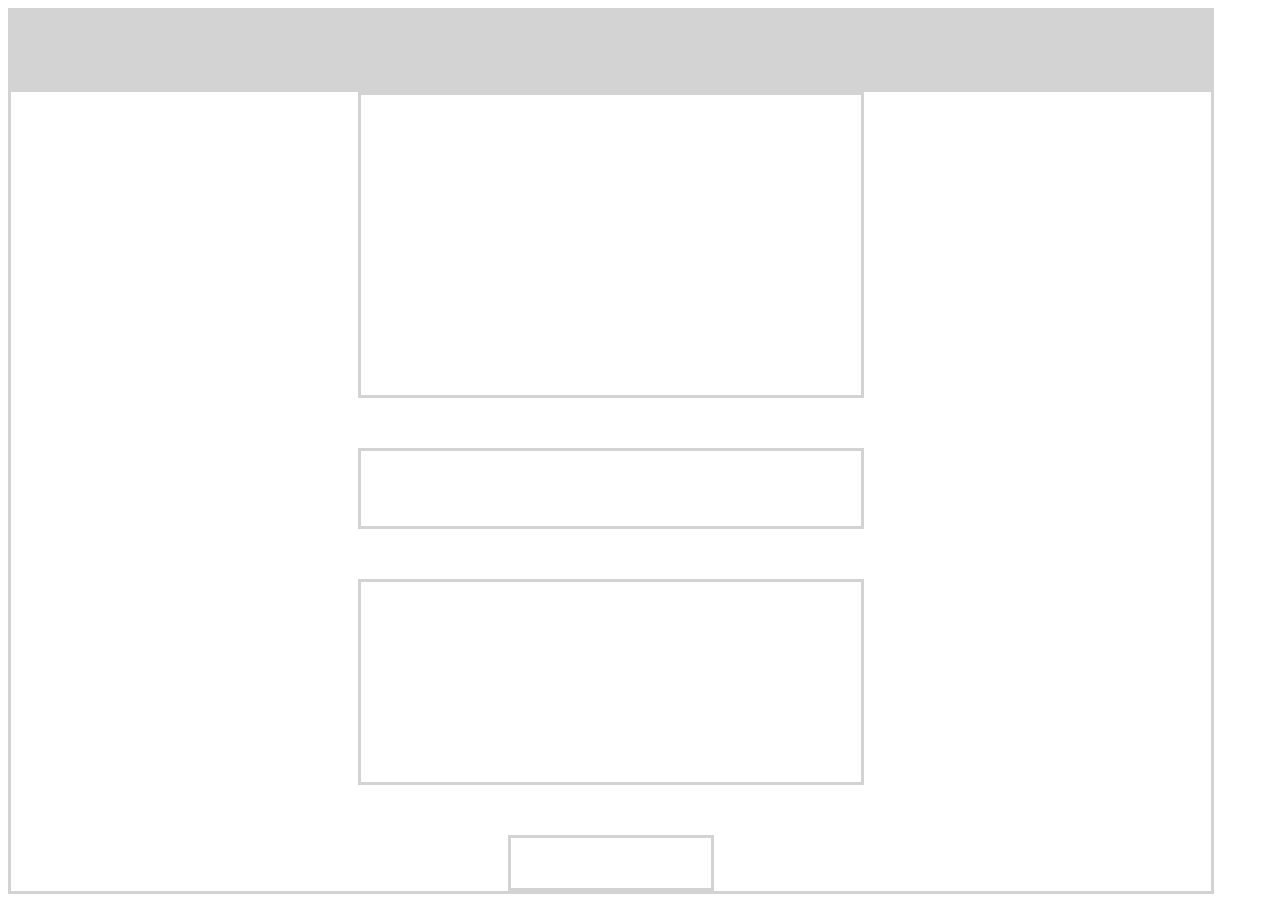
==== index.html @ 072238c9 "sending all files now" ====
<!DOCTYPE html>
<html><head>
    <link rel="stylesheet" type="text/css" href="css/style.css">
<title>LC Webpage</title>
    </head>
    <body>
        <div id= "mainBar"></div>
       
        <div class="centerContentContainer">
            
        <div class="centerContent" id="imageSlides"></div>
        <div  class="centerContent" id="welcomeBox"></div>
        <div  class="centerContent" id="copyBox"></div>
        <div  id="services"> </div>
            </div>
                <div class="contactContainer">
        <div class="contactBoxes" id="insta"></div>
        <div class="contactBoxes" id="fb"></div>
        <div class="contactBoxes" id="email"></div>
        </div>
</body>
</html>
---- css/style.css ----
#mainBar {
    border-style: solid;
    background-color: lightgray;
    border-color: lightgray;
    height: 75px;
    width: 1200px
}

.centerContentContainer {
    display:flex; flex-direction:column;align-items: center;
    width: 1200px;
    border-style: solid;
    border-color:lightgrey;
    background-color: white;
    
        
}

#imageSlides {
    height: 300px;border-style:solid;border-color:lightgrey;margin-bottom:50px
}

#welcomeBox {border-style:solid;border-color: lightgray;
    height: 75px;margin-bottom:50px;
}

#copyBox {
    height: 200px;border-style:solid;border-color: lightgray;margin-bottom:50px
}

#services {
    height: 50px;width:200px;border-style:solid;border-color: lightgray;
}
.centerContent {width:500px;}
.contactContainer{width:500px;}
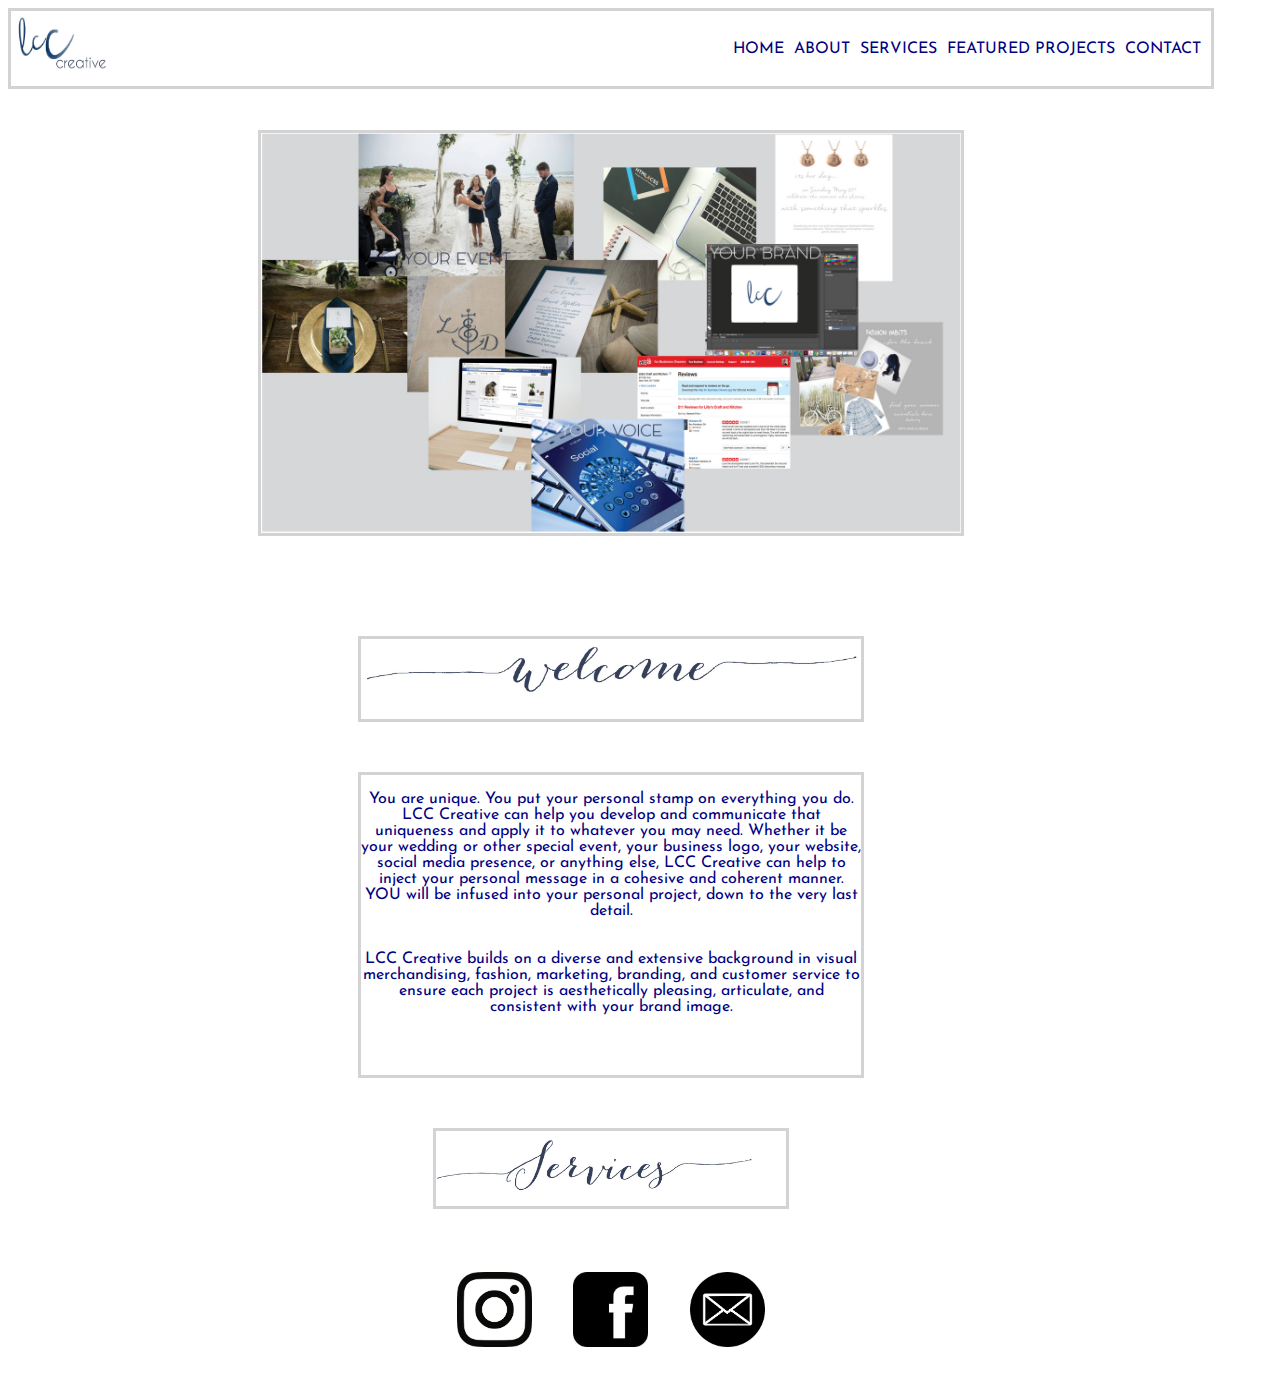
==== commit 0a8bc8dc: "adding content" ====
--- a/index.html
+++ b/index.html
@@ -1,22 +1,48 @@
 <!DOCTYPE html>
-<html><head>
+<html>
+
+<head>
     <link rel="stylesheet" type="text/css" href="css/style.css">
-<title>LC Webpage</title>
-    </head>
-    <body>
-        <div id= "mainBar"></div>
-       
-        <div class="centerContentContainer">
-            
-        <div class="centerContent" id="imageSlides"></div>
-        <div  class="centerContent" id="welcomeBox"></div>
-        <div  class="centerContent" id="copyBox"></div>
-        <div  id="services"> </div>
-            </div>
-                <div class="contactContainer">
-        <div class="contactBoxes" id="insta"></div>
-        <div class="contactBoxes" id="fb"></div>
-        <div class="contactBoxes" id="email"></div>
+   <link href="https://fonts.googleapis.com/css?family=Josefin+Sans" rel="stylesheet">
+    <title>LCC Creative</title>
+</head>
+
+<body>
+    <div class="mainBar">
+    <div class="leftBarcontent" id="logoMb"><img id="logoLCC" src="images/websitelogoFINAL.jpg"</div>
+    
+    <div class="rightBarLinks"><a href="contact.html">CONTACT</a></div>
+        <div class="rightBarLinks"><a href="featuredprojects.html">FEATURED PROJECTS</a></div>
+        <div class="rightBarLinks"><a href="services.html">SERVICES</a></div>
+          <div class="rightBarLinks">ABOUT</div> 
+        <div class="rightBarLinks"><a href="index.html">HOME</a></div>
+
+        
+    </div>
+
+    <div class="centerContentContainer">
+
+        <div class="centerContent" id="imageGrid"> <img id= "mainPhoto"  src="images/lccphotocollageCOCOMAT.jpg"></div>
+        <div class="centerContent" id="welcomeBox"><img id="wBanner" src="images/welcomebannerFINAL.jpg" /> </div>
+
+        <div class="centerContent" id="copyBox">
+            <p>You are unique. You put your personal stamp on everything you do. LCC Creative can help you develop and communicate that uniqueness and apply it to whatever you may need. Whether it be your wedding or other special event, your business logo, your website, social media presence, or anything else, LCC Creative can help to inject your personal message in a cohesive and coherent manner. YOU will be infused into your personal project, down to the very last detail.
+                <br/><br/>
+                <br/>LCC Creative builds on a diverse and extensive background in visual merchandising, fashion, marketing, branding, and customer service to ensure each project is aesthetically pleasing, articulate, and consistent with your brand image.</p>
         </div>
+ <div class="bottomContent">
+        <div id="services"> <a href="services.html"><img id="srvcs" src="images/servicesbannerfinal.jpg" /></a></div>
+          </div>
+     <div>
+        
+        </div>   
+    <div class="contactContainer">
+       <div class="contactBoxes" id="insta"><img class="contactUS" src="images/insta.png"></div>
+        <div class="contactBoxes" id="fb"><img class="contactUS" src="images/fbblack.jpg"></div>
+        <div class="contactBoxes" id="email"><img class="contactUS" src="images/email.png"></div>
+    </div>
+</div>
+ </div>  
 </body>
+
 </html>--- a/css/style.css
+++ b/css/style.css
@@ -1,35 +1,262 @@
-#mainBar {
-    border-style: solid;
-    background-color: lightgray;
-    border-color: lightgray;
-    height: 75px;
-    width: 1200px
+.mainBar {
+    border-style: solid;
+    border-color: lightgray;
+    height: 75px;
+    width: 1200px;
+    margin-bottom: 75px;
+}
+
+.leftBarcontent
+}
+
+#logoMb {
+    border-style: solid;
+    border-color: black;
+    width: 100px;
+    height: 70px;
+    align-items: left;
+    float: left;
+}
+
+#logoLCC {
+    height: 65px;
+    width: 100px;
+}
+
+.rightBarLinks {
+    float: right;
+    margin-right: 10px;
+    margin-top: 30px;
+    font-family: 'Josefin Sans', sans-serif;
+    color: navy;
+}
+
+.rightBarLinks a {
+    text-decoration: none;
+    color: navy;
 }
 
 .centerContentContainer {
-    display:flex; flex-direction:column;align-items: center;
-    width: 1200px;
-    border-style: solid;
-    border-color:lightgrey;
-    background-color: white;
+    display: flex;
+    flex-direction: column;
+    align-items: center;
+    width: 1200px;
+}
+
+.centerContent {
+    width: 500px;
+}
+
+#imageGrid {
+    height: 400px;
+    border-style: solid;
+    border-color: lightgrey;
+    margin-bottom: 50px;
+    margin-top: 50px;
+    width:700px
+}
+#mainPhoto {height:400px;width:700px;}
+
+#welcomeBox {
+    border-style: solid;
+    border-color: lightgray;
+    height: 80px;
+    margin-bottom: 50px;
+    margin-top: 50px
+}
+
+#wBanner {
+    height: 75 px;
+    width: 500px;
+}
+
+#copyBox {
+    height: 300px;
+    border-style: solid;
+    border-color: lightgray;
+    margin-bottom: 50px;
+    color: navy;
+    font-family: 'Josefin Sans', sans-serif;
+    text-align: center;
+}
+
+#welcomeText {
+    width: 400px;
+    height: 275px;
+}
+
+.bottomContent {display:flex;align-items:center;}
+#services {
+    height: 75px;
+    width: 350px;
+    border-style: solid;
+    border-color: lightgray;
+    margin-bottom: 60px;align-content: center;
+
+}
+
+#srvcs {
+    height: 75px;
+    width: 100;
+}
+
+.contactContainer { border-style: solid;
+    border-color: white;
+    height: 100px;
+    width: 350px;display: flex;
+    flex-direction: row;
+    justify-content: space-around;}
     
-        
-}
-
-#imageSlides {
-    height: 300px;border-style:solid;border-color:lightgrey;margin-bottom:50px
-}
-
-#welcomeBox {border-style:solid;border-color: lightgray;
-    height: 75px;margin-bottom:50px;
-}
-
-#copyBox {
-    height: 200px;border-style:solid;border-color: lightgray;margin-bottom:50px
-}
-
-#services {
-    height: 50px;width:200px;border-style:solid;border-color: lightgray;
-}
-.centerContent {width:500px;}
-.contactContainer{width:500px;}+ 
+
+
+ .contactUS {
+    height: 75px;
+     width: 75px;}
+
+
+
+
+/*services page*/
+
+#srvsBox {border-style: solid;
+    border-color: lightgray;
+    height: 80px;
+    margin-bottom: 50px;
+    margin-top: 50px}
+
+#oursrvcsBanner
+
+#srvsBox {border-style: solid;
+    border-color: lightgray;
+    height: 80px;
+    margin-bottom: 50px;
+    margin-top: 50px}
+#oursrvcsBanner {height: 75 px;
+    width: 500px;}
+
+#eventPlanning {
+    height: 500px;
+    width: 1200px;
+    border-style: solid;
+    border-color: lightgray;
+    margin-bottom: 50px;
+}
+#PhotoboxL {float:left;height:300px;width:500px;border-style: solid;
+    border-color: lightgray;margin-top:100px;margin-left:50px;}
+
+.RightContent {float:right;height:360px;width:400px;border-style: solid;
+    border-color: white;margin-right:50px;margin-top:100px;display:flex;flex-direction: column;align-items: center;}
+
+/*epcontent*/
+#eventImg {height:300px;width:500px;}
+#epBanner {height:50px;width:250px;border-style: solid;
+    border-color: lightgray;margin-bottom: 15px}
+#epbannerimg {height:38px;width:250px;}
+#epCopy {width:300px;height:215px;border-style: solid;
+    border-color: lightgray;color: navy;
+    font-family: 'Josefin Sans', sans-serif;
+    text-align: center;}
+#epRequest {height:50px;width:250px;border-style: solid;
+    border-color: lightgray;margin-top: 15px}
+#reqConsultimg {height:38px;width:250px;}
+/*MBC*/
+#mbcSrvcs {
+    height: 500px;
+    width: 1200px;
+    border-style: solid;
+    border-color: lightgray;
+    margin-bottom: 50px;
+}
+#MBCimage {height:300px;width:500px;}
+#mbcSrvcsBanner {height:50px;width:250px;border-style: solid;
+    border-color: lightgray;margin-bottom: 15px}
+#mbcbannerimg {height:45px;width:250px;}
+#mbcSrvcsCopy {width:300px;height:215px;border-style: solid;
+    border-color: lightgray;color: navy;
+    font-family: 'Josefin Sans', sans-serif;
+    text-align: center;}
+#mbcSrvcsRequest {height:50px;width:250px;border-style: solid;
+    border-color: lightgray;margin-top: 15px}
+
+
+/*social*/
+#socialimg {height:300px;width:500px;}
+#socialMedia {
+    height: 500px;
+    width: 1200px;
+    border-style: solid;
+    border-color: lightgray;
+    margin-bottom: 50px;
+}
+#socialMediaBanner{height:50px;width:250px;border-style: solid;
+    border-color: lightgray;margin-bottom: 15px}
+#smbannerimg {height:40px;width:250px;}
+#socialMediaCopy {width:300px;height:215px;border-style: solid;
+    border-color: lightgray;font-family: 'Josefin Sans', sans-serif;
+    text-align: center;color:navy;}
+#socialMediaRequest {height:50px;width:250px;border-style: solid;
+    border-color: lightgray;margin-top: 15px}
+
+
+/*next page*/
+
+#contactUsBannerbox {border-style: solid;
+    border-color: lightgray;
+    height: 80px;
+    margin-bottom: 50px;
+    margin-top: 50px}
+#contactBannerMain{height: 75 px;
+    width: 500px;}
+
+#contactpageMain { height: 500px;
+    width: 1200px;
+    border-style: solid;
+    border-color: lightgray;
+    margin-bottom: 50px;}
+.leftContactContent {float:left;height:350px;width:500px;border-style: solid;
+    border-color: white;margin-top:100px;margin-left:50px;display:flex;flex-direction: column;align-items: center;}
+#contactIMG {height:200px;width:300px;border-style: solid;
+    border-color: lightgray;margin-bottom: 15px;}
+#copyContactcontainer {height:150px;width:300px;border-style: solid;
+    border-color: lightgray;font-family: 'Josefin Sans', sans-serif;
+    text-align: center;color:navy;}
+#invite {height:200px;width:300px;}
+.contactFormRightContent {float:right;height:360px;width:400px;border-style: solid;
+    border-color: white;margin-right:50px;margin-top:100px;display:flex;flex-direction: column;align-items: center;}
+
+#emailForm {height:35px;width:300px;border-style: solid;
+    border-color: lightgray;font-family: 'Josefin Sans', sans-serif;
+    text-align: left;color:navy;margin-bottom: 15px;}
+#nameForm {height:35px;width:300px;border-style: solid;
+    border-color: lightgray;font-family: 'Josefin Sans', sans-serif;
+    text-align: left;color:navy;margin-bottom: 15px;}
+#phoneForm {height:35px;width:300px;border-style: solid;
+    border-color: lightgray;font-family: 'Josefin Sans', sans-serif;
+    text-align: left;color:navy;margin-bottom: 15px;}
+#messageForm {height:95px;width:300px;border-style: solid;
+    border-color: lightgray;font-family: 'Josefin Sans', sans-serif;
+    text-align: left;color:navy;margin-bottom: 15px;}
+#submitForm {height:55px;width: 200px;border-style: solid;
+    border-color: lightgray;}
+#submit {height:35px;width: 200px;}
+
+/*next page*/
+#FeatPJheader {border-style: solid;
+    border-color: lightgray;
+    height: 120px;
+    margin-bottom: 50px;
+    margin-top: 50px}
+#featpjbanner{height: 75 px;
+    width: 500px;}
+ #featpjcollageBox {height: 400px;
+    border-style: solid;
+    border-color: white;
+    margin-bottom: 50px;
+    margin-top: 50px;
+     width:700px}
+#featpjcollage {height:400px;width:700px;}
+#featuredCopy {width:700px;height:300px;border-style: solid;
+    border-color: lightgray;color: navy;
+    font-family: 'Josefin Sans', sans-serif;
+    text-align: center;}
